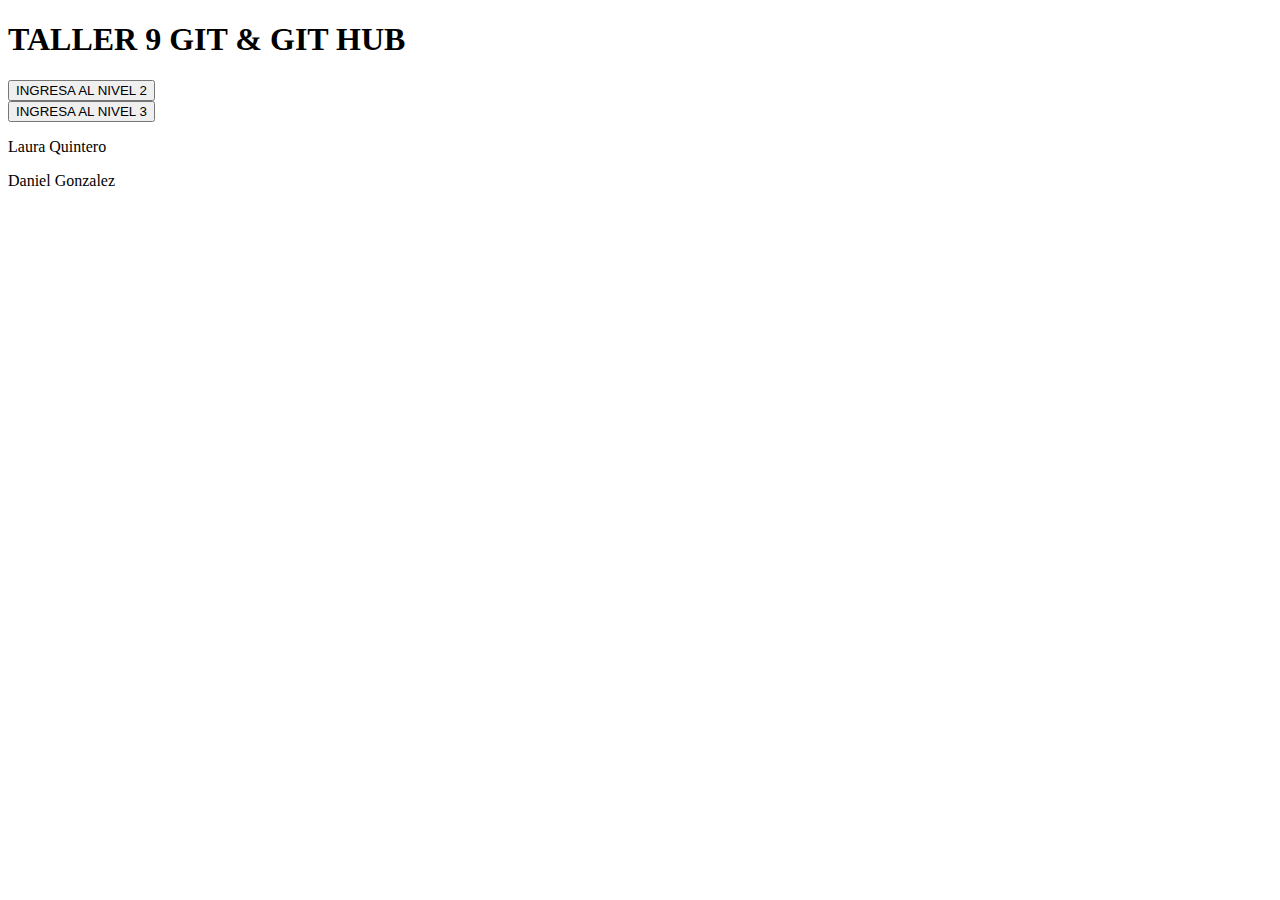
==== index.html @ 9034d7fa "se crea index principal" ====
<!DOCTYPE html>
<html lang="en">
<head>
    <meta charset="UTF-8">
    <meta name="viewport" content="width=device-width, initial-scale=1.0">
    <title>Taller 9</title>
</head>
<body>
    <section id="cabecera">  
        <h1>TALLER 9  GIT &  GIT HUB</h1>
    </section>
    <section id="contenido">
        <div>
            <button id="botonnivel2" href="" >INGRESA AL NIVEL 2</button>
        </div>
        <div>
            <button id="botonnivel3" href="" >INGRESA AL NIVEL 3</button>
        </div>
        

    </section>
    <section id="final">
        <footer>
            <p>Laura Quintero </p>
            <p>Daniel Gonzalez </p>
        </footer>
    </section>
    
</body>
</html>
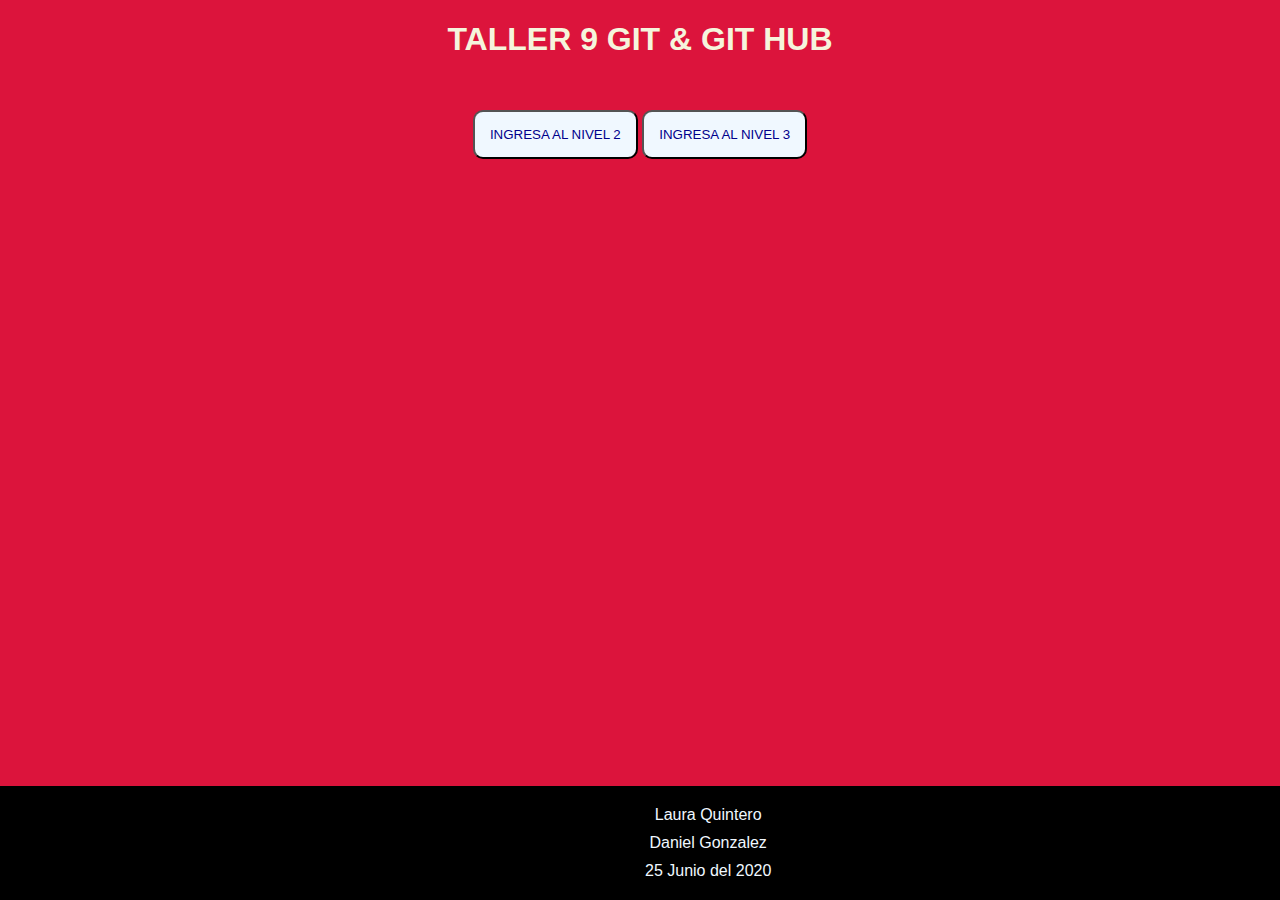
==== commit dde900c1: "se crea carpeta css y archivo css" ====
--- a/index.html
+++ b/index.html
@@ -2,7 +2,9 @@
 <html lang="en">
 <head>
     <meta charset="UTF-8">
+    <link rel="stylesheet" type="text/css" href="css/estilo.css">
     <meta name="viewport" content="width=device-width, initial-scale=1.0">
+    <meta http-equiv="X-UA-Compatible" content="ie=edge">
     <title>Taller 9</title>
 </head>
 <body>
@@ -10,21 +12,21 @@
         <h1>TALLER 9  GIT &  GIT HUB</h1>
     </section>
     <section id="contenido">
-        <div>
-            <button id="botonnivel2" href="" >INGRESA AL NIVEL 2</button>
-        </div>
-        <div>
-            <button id="botonnivel3" href="" >INGRESA AL NIVEL 3</button>
+        <div id="contenedorbotones" >
+            <button id="botonnivel" href="" >INGRESA AL NIVEL 2</button>
+            <button id="botonnivel" href="" >INGRESA AL NIVEL 3</button>
         </div>
         
 
     </section>
-    <section id="final">
-        <footer>
-            <p>Laura Quintero </p>
-            <p>Daniel Gonzalez </p>
-        </footer>
-    </section>
+    <footer>
+        <div id="contenedorfooter" >
+            <p>Laura Quintero</p>
+            <p>Daniel Gonzalez </p>  
+            <p>25 Junio del 2020</p>   
+        </div>
+           
+    </footer>
     
 </body>
 </html>--- a/css/estilo.css
+++ b/css/estilo.css
@@ -0,0 +1,65 @@
+*{
+    font-family: 'Franklin Gothic Medium', 'Arial Narrow', Arial, sans-serif;
+}
+body{
+    background-color: crimson;
+   
+}
+
+#cabecera{
+    text-align: center;
+}
+h1{
+    color: beige;
+
+}
+#contenido{
+    text-align: center;
+    margin: 10px;
+    padding: 30px;
+}
+#contenedorbotones{
+    align-items: center;
+    flex-direction: column;
+    
+}
+#botonnivel{
+    color: darkblue;
+    background-color: aliceblue;
+    border-radius: 10px;
+    text-align: center;
+    padding: 15px;
+}
+
+#botonnivel:hover{
+    padding: 15px;
+    background-color: blue;
+    border-radius: 10px;
+    color:white;
+
+}
+
+footer{
+    position: fixed;
+    display: flex;
+    margin-top: 20px;
+    width: 100%;
+    background-color: black;
+    color: white;
+    padding: 10px;
+    left: 0px;
+    bottom: 0px;
+    align-items: center;
+    text-align: center;
+}
+p{
+    color: aliceblue;
+    margin: 10px;
+    align-items: center;
+  
+}
+#contenedorfooter{
+    text-align: center;
+    flex-direction: column;
+    padding-left: 625px;
+}
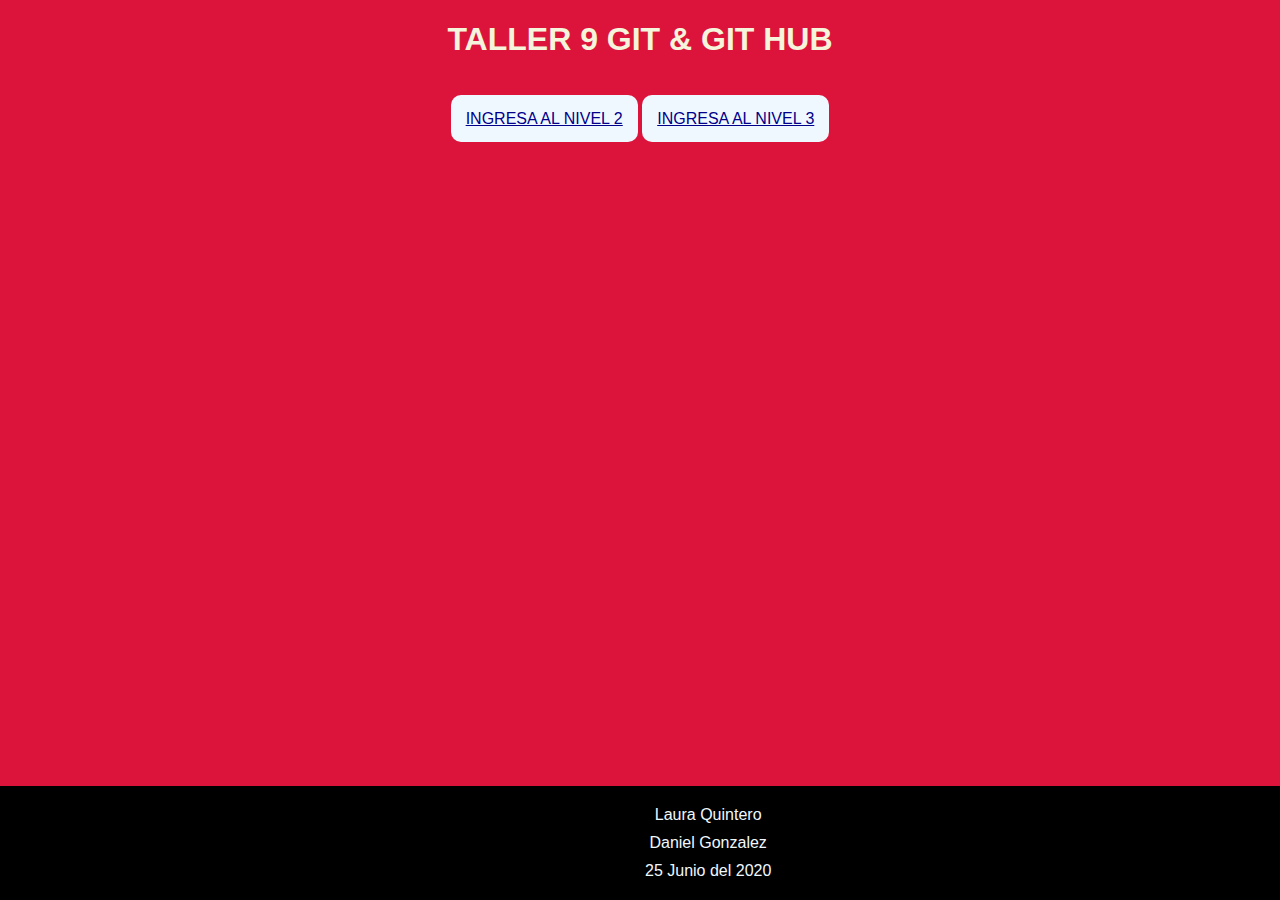
==== commit 5b28672e: "se termina pagina y enlaces de 2 y 3 nivel" ====
--- a/index.html
+++ b/index.html
@@ -13,9 +13,9 @@
     </section>
     <section id="contenido">
         <div id="contenedorbotones" >
-            <button id="botonnivel" href="" >INGRESA AL NIVEL 2</button>
-            <button id="botonnivel" href="" >INGRESA AL NIVEL 3</button>
-        </div>
+            <a href="paginas/index.html" class="botonnivel">INGRESA AL NIVEL 2</a>
+            <a href="paginas/page3/index.html" class="botonnivel">INGRESA AL NIVEL 3</a>
+
         
 
     </section>
--- a/css/estilo.css
+++ b/css/estilo.css
@@ -23,7 +23,7 @@
     flex-direction: column;
     
 }
-#botonnivel{
+.botonnivel{
     color: darkblue;
     background-color: aliceblue;
     border-radius: 10px;
@@ -31,7 +31,7 @@
     padding: 15px;
 }
 
-#botonnivel:hover{
+.botonnivel:hover{
     padding: 15px;
     background-color: blue;
     border-radius: 10px;
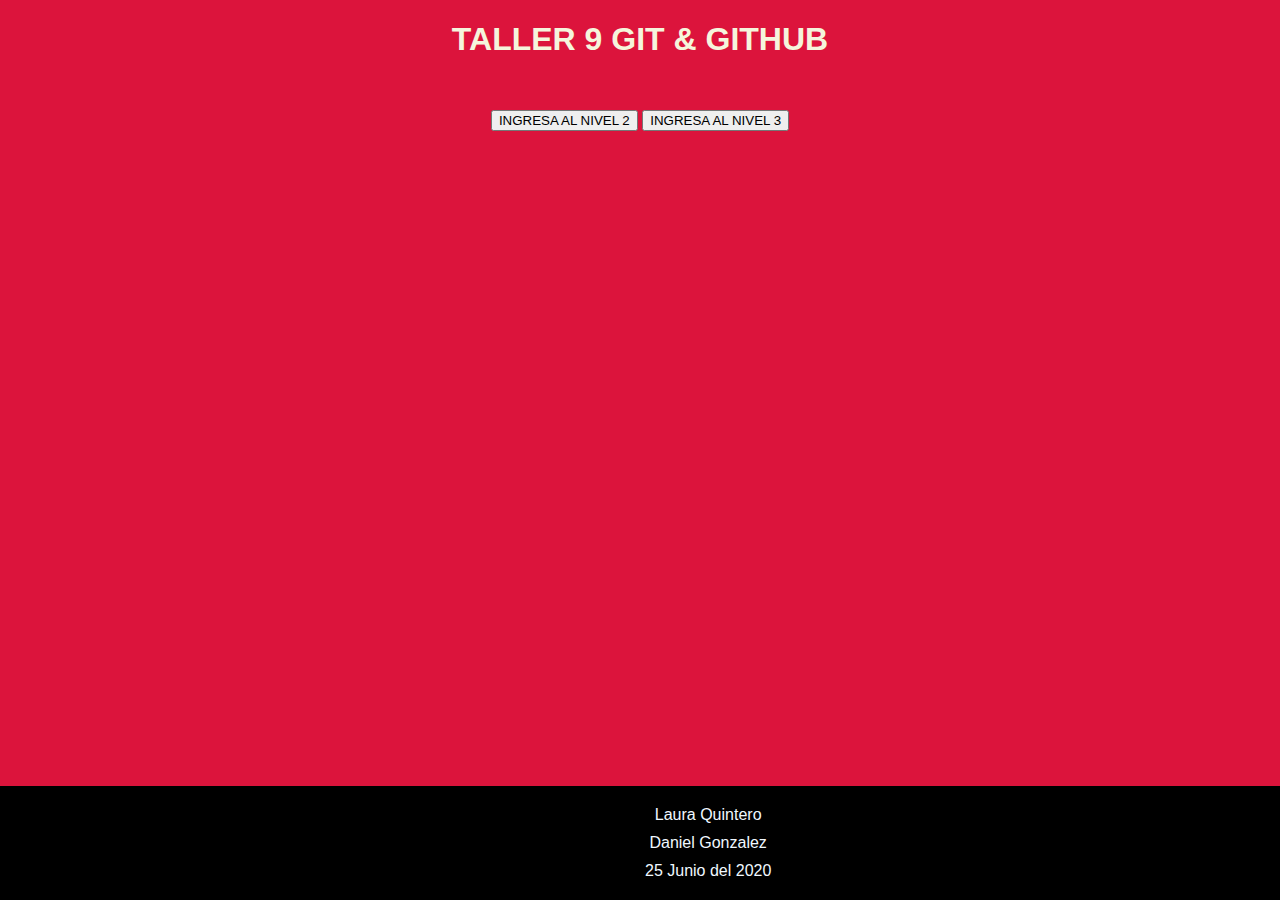
==== commit fdb7cb33: "Borre un espacio github del index" ====
--- a/index.html
+++ b/index.html
@@ -9,13 +9,13 @@
 </head>
 <body>
     <section id="cabecera">  
-        <h1>TALLER 9  GIT &  GIT HUB</h1>
+        <h1>TALLER 9  GIT &  GITHUB</h1>
     </section>
     <section id="contenido">
         <div id="contenedorbotones" >
-            <a href="paginas/index.html" class="botonnivel">INGRESA AL NIVEL 2</a>
-            <a href="paginas/page3/index.html" class="botonnivel">INGRESA AL NIVEL 3</a>
-
+            <button id="botonnivel" href="" >INGRESA AL NIVEL 2</button>
+            <button id="botonnivel" href="" >INGRESA AL NIVEL 3</button>
+        </div>
         
 
     </section>
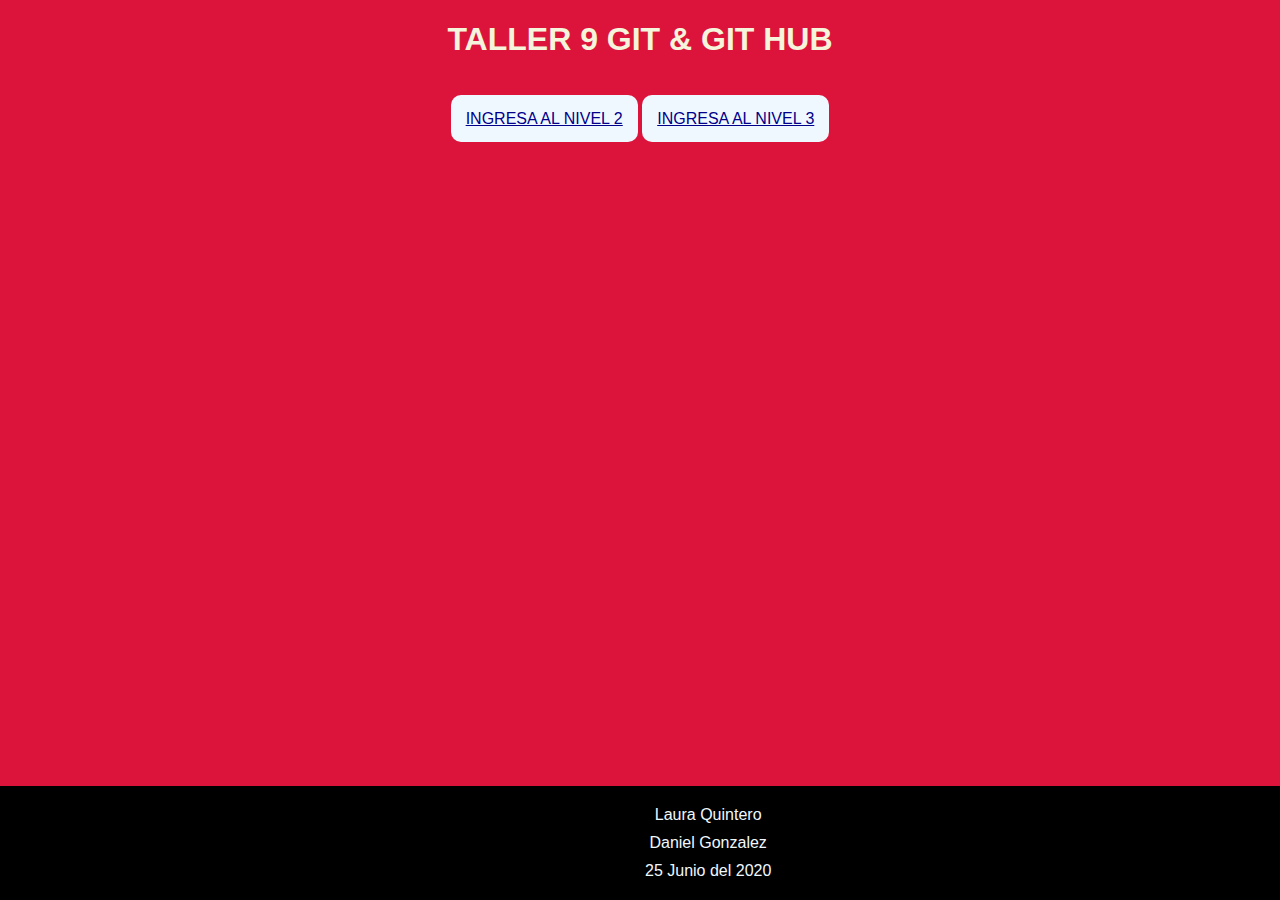
==== commit 5c0d637b: "Merge branch 'Daniel' of https://github.com/Dagon8523/Taller9GitRevert into Daniel" ====
--- a/index.html
+++ b/index.html
@@ -9,13 +9,13 @@
 </head>
 <body>
     <section id="cabecera">  
-        <h1>TALLER 9  GIT &  GITHUB</h1>
+        <h1>TALLER 9  GIT &  GIT HUB</h1>
     </section>
     <section id="contenido">
         <div id="contenedorbotones" >
-            <button id="botonnivel" href="" >INGRESA AL NIVEL 2</button>
-            <button id="botonnivel" href="" >INGRESA AL NIVEL 3</button>
-        </div>
+            <a href="paginas/index.html" class="botonnivel">INGRESA AL NIVEL 2</a>
+            <a href="paginas/page3/index.html" class="botonnivel">INGRESA AL NIVEL 3</a>
+
         
 
     </section>
